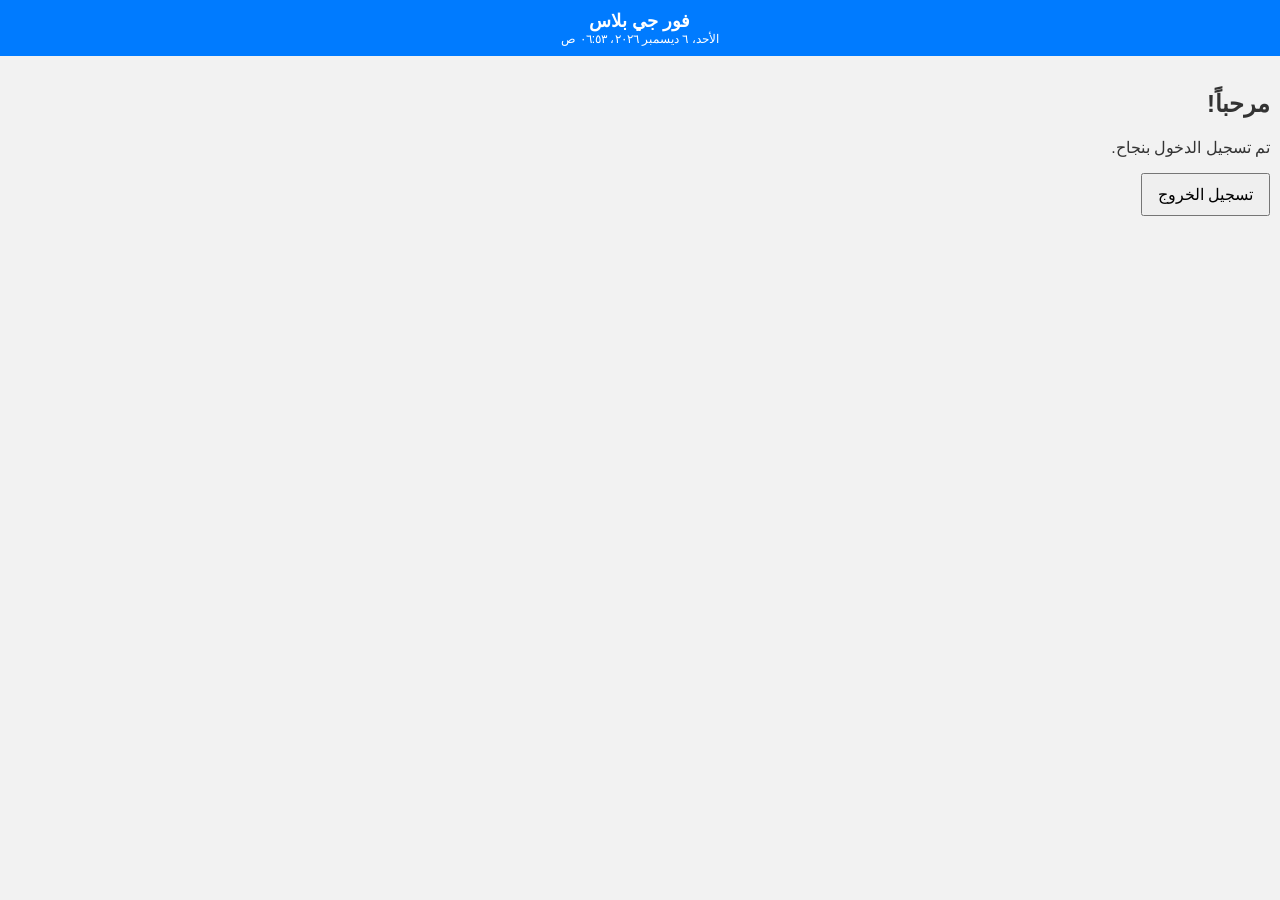
==== status.html @ a75b854f "Add shared stylesheet for hotspot pages" ====
<!DOCTYPE html>
<html lang="ar" dir="rtl">
<head>
<meta charset="UTF-8" />
<meta name="viewport" content="width=device-width, initial-scale=1.0" />
<title>فور جي بلاس - الحالة</title>
<link rel="stylesheet" href="style.css" />
</head>
<body>
<header>
  <h1>فور جي بلاس</h1>
  <span id="datetime"></span>
</header>
<main>
  <h2>مرحباً!</h2>
  <p>تم تسجيل الدخول بنجاح.</p>
  <button id="logout">تسجيل الخروج</button>
</main>
<script>
function updateDateTime(){
  const now = new Date();
  const options = {weekday:'long', year:'numeric', month:'short', day:'numeric', hour:'2-digit', minute:'2-digit'};
  document.getElementById('datetime').textContent = now.toLocaleDateString('ar-EG', options);
}
setInterval(updateDateTime,1000);updateDateTime();
</script>
</body>
</html>
---- style.css ----
body {
  font-family: Arial, sans-serif;
  margin: 0;
  padding: 0;
  background: #f2f2f2;
  color: #333;
}
header {
  position: fixed;
  top: 0;
  left: 0;
  right: 0;
  background: #007bff;
  color: #fff;
  padding: 10px;
  text-align: center;
  z-index: 1000;
}
header h1 {
  margin: 0;
  font-size: 18px;
}
header span {
  display: block;
  font-size: 12px;
}
main {
  padding: 70px 10px;
}
body.login main {
  padding-bottom: 60px;
}
.tab {
  display: none;
}
.tab.active {
  display: block;
}
.form-group {
  margin-bottom: 15px;
}
input[type="text"] {
  width: 100%;
  padding: 10px;
  font-size: 16px;
  box-sizing: border-box;
}
select {
  width: 100%;
  padding: 10px;
  font-size: 16px;
}
button {
  padding: 10px 15px;
  font-size: 16px;
}
.keyboard {
  position: fixed;
  bottom: 60px;
  left: 0;
  right: 0;
  background: #fff;
  padding: 10px;
  border-top: 1px solid #ccc;
  display: none;
}
.keyboard button {
  width: 20%;
  margin: 2px;
}
.bottom-nav {
  position: fixed;
  bottom: 0;
  left: 0;
  right: 0;
  display: flex;
  background: #fff;
  border-top: 1px solid #ccc;
}
.bottom-nav button {
  flex: 1;
  padding: 10px;
  background: none;
  border: none;
  font-size: 14px;
}
.bottom-nav button.active {
  background: #007bff;
  color: #fff;
}
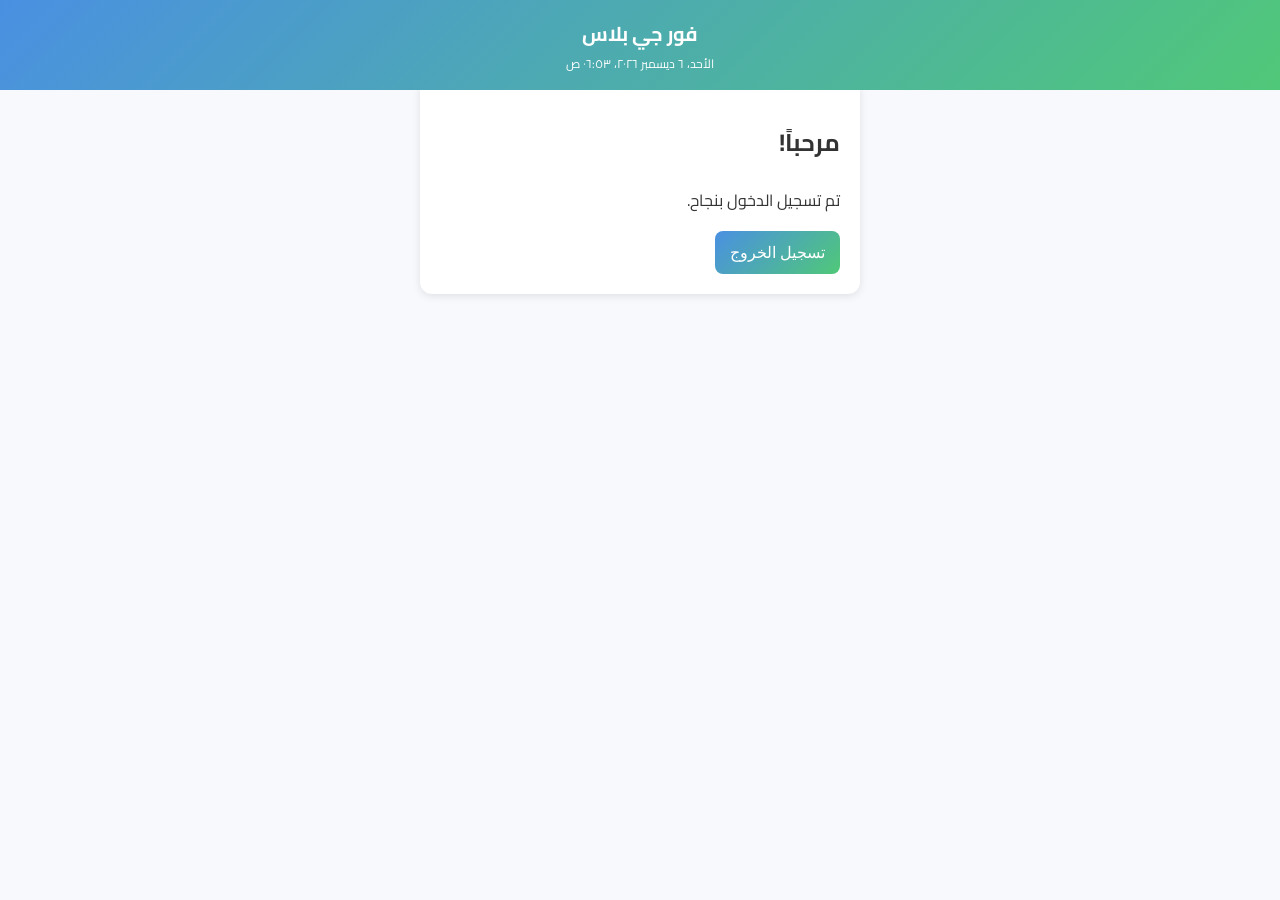
==== commit 1e456d53: "Modernize hotspot UI design" ====
--- a/status.html
+++ b/status.html
@@ -4,6 +4,8 @@
 <meta charset="UTF-8" />
 <meta name="viewport" content="width=device-width, initial-scale=1.0" />
 <title>فور جي بلاس - الحالة</title>
+<link href="https://fonts.googleapis.com/css2?family=Cairo:wght@400;700&display=swap" rel="stylesheet" />
+<link rel="stylesheet" href="https://cdnjs.cloudflare.com/ajax/libs/font-awesome/6.4.0/css/all.min.css" />
 <link rel="stylesheet" href="style.css" />
 </head>
 <body>
@@ -12,9 +14,11 @@
   <span id="datetime"></span>
 </header>
 <main>
-  <h2>مرحباً!</h2>
-  <p>تم تسجيل الدخول بنجاح.</p>
-  <button id="logout">تسجيل الخروج</button>
+  <div class="card">
+    <h2>مرحباً!</h2>
+    <p>تم تسجيل الدخول بنجاح.</p>
+    <button id="logout">تسجيل الخروج</button>
+  </div>
 </main>
 <script>
 function updateDateTime(){
--- a/style.css
+++ b/style.css
@@ -1,90 +1,175 @@
+:root {
+  --primary: #4a90e2;
+  --secondary: #50c878;
+  --background: #f7f9fc;
+  --text: #333;
+  --card-bg: #fff;
+}
+
 body {
-  font-family: Arial, sans-serif;
+  font-family: 'Cairo', sans-serif;
   margin: 0;
   padding: 0;
-  background: #f2f2f2;
-  color: #333;
+  background: var(--background);
+  color: var(--text);
 }
+
 header {
   position: fixed;
   top: 0;
   left: 0;
   right: 0;
-  background: #007bff;
+  background: linear-gradient(135deg, var(--primary), var(--secondary));
   color: #fff;
-  padding: 10px;
+  padding: 15px 10px;
   text-align: center;
   z-index: 1000;
 }
+
 header h1 {
   margin: 0;
-  font-size: 18px;
+  font-size: 20px;
 }
+
 header span {
   display: block;
   font-size: 12px;
 }
+
 main {
-  padding: 70px 10px;
+  padding: 80px 15px;
 }
+
 body.login main {
-  padding-bottom: 60px;
+  padding-bottom: 80px;
 }
+
 .tab {
   display: none;
 }
+
 .tab.active {
   display: block;
 }
+
+.card {
+  background: var(--card-bg);
+  padding: 20px;
+  border-radius: 12px;
+  box-shadow: 0 2px 8px rgba(0, 0, 0, 0.1);
+  max-width: 400px;
+  margin: auto;
+}
+
 .form-group {
   margin-bottom: 15px;
 }
-input[type="text"] {
+
+input[type="text"],
+select {
   width: 100%;
   padding: 10px;
   font-size: 16px;
   box-sizing: border-box;
+  border: 1px solid #ccc;
+  border-radius: 8px;
+  background: #fff;
 }
-select {
-  width: 100%;
-  padding: 10px;
+
+.btn-group {
+  display: flex;
+  gap: 10px;
+}
+
+button {
+  flex: 1;
+  padding: 12px 15px;
   font-size: 16px;
+  border: none;
+  border-radius: 8px;
+  cursor: pointer;
+  background: linear-gradient(135deg, var(--primary), var(--secondary));
+  color: #fff;
+  transition: background 0.3s, color 0.3s;
 }
-button {
-  padding: 10px 15px;
-  font-size: 16px;
+
+button.secondary {
+  background: var(--secondary);
 }
+
+button:hover,
+button:focus {
+  opacity: 0.9;
+}
+
 .keyboard {
   position: fixed;
-  bottom: 60px;
+  bottom: 80px;
   left: 0;
   right: 0;
-  background: #fff;
-  padding: 10px;
-  border-top: 1px solid #ccc;
+  background: var(--card-bg);
+  padding: 15px;
+  border-top: 1px solid #ddd;
+  box-shadow: 0 -2px 8px rgba(0, 0, 0, 0.1);
   display: none;
 }
+
+.keyboard div {
+  display: flex;
+  flex-wrap: wrap;
+  gap: 8px;
+  justify-content: center;
+}
+
 .keyboard button {
-  width: 20%;
-  margin: 2px;
+  flex: 0 0 18%;
+  height: 40px;
+  margin: 0;
+  background: var(--primary);
+  box-shadow: 0 2px 4px rgba(0, 0, 0, 0.1);
 }
+
+#hideKeyboard {
+  flex-basis: 100%;
+  background: var(--secondary);
+}
+
 .bottom-nav {
   position: fixed;
   bottom: 0;
   left: 0;
   right: 0;
   display: flex;
-  background: #fff;
-  border-top: 1px solid #ccc;
+  background: var(--card-bg);
+  border-top: 1px solid #ddd;
+  box-shadow: 0 -2px 8px rgba(0, 0, 0, 0.05);
 }
+
 .bottom-nav button {
   flex: 1;
-  padding: 10px;
+  padding: 8px 0;
   background: none;
   border: none;
-  font-size: 14px;
+  font-size: 12px;
+  display: flex;
+  flex-direction: column;
+  align-items: center;
+  gap: 4px;
+  color: var(--text);
+  transition: background 0.3s, color 0.3s;
 }
+
+.bottom-nav button i {
+  font-size: 18px;
+}
+
 .bottom-nav button.active {
-  background: #007bff;
+  background: var(--primary);
   color: #fff;
 }
+
+.bottom-nav button:hover,
+.bottom-nav button:focus {
+  background: rgba(74, 144, 226, 0.1);
+}
+
